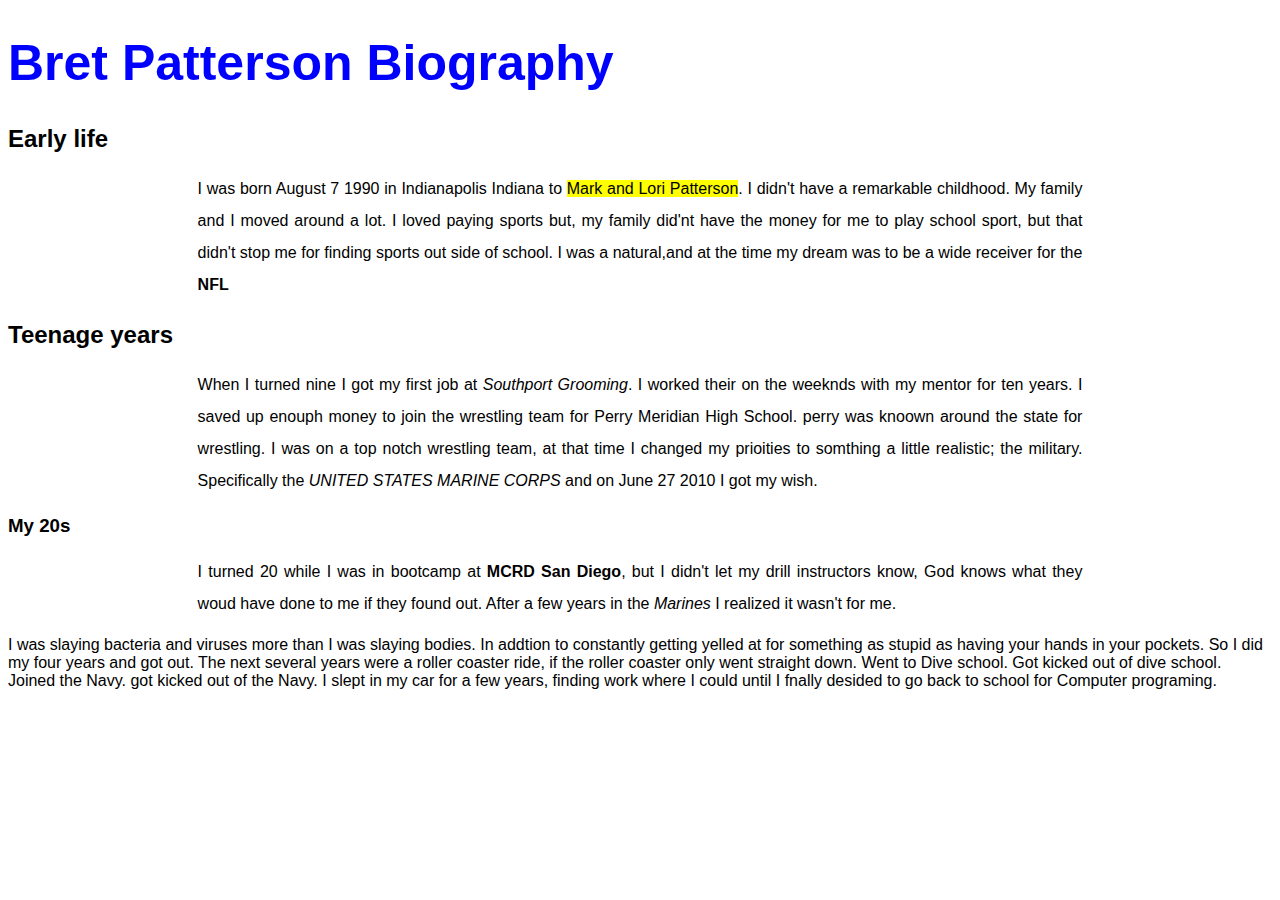
==== index2.html @ 33c545a9 "Add files via upload" ====
<!DOCTYPE html>
<html lang="en">
<head>
    <meta charset="UTF-8">
    <meta http-equiv="X-UA-Compatible" content="IE=edge">
    <meta name="viewport" content="width=device-width, initial-scale=1.0">
    <title>brets biography</title>
   <link rel="stylesheet" href="mystyle2.css">
</head>
    
<body>
    <h1>Bret Patterson Biography</h1>

<h2>Early life</h2>
<P>I was born August 7 1990 in Indianapolis Indiana to <mark>Mark and Lori Patterson</mark>. I didn't have a remarkable childhood. My family and I moved around a lot. I loved paying sports but, my family did'nt have the money for me to play school sport, but that didn't stop me for finding sports out side of school. I was a natural,and at the time my dream was to be a wide receiver for the <b>NFL</b></P>

<h2>Teenage years</h2>
<p>When I turned nine I got my first job at <i>Southport Grooming</i>. I worked their on the weeknds with my mentor for ten years. I saved up enouph money to join the wrestling team for Perry Meridian High School. perry was knoown around the state for wrestling. I was on a top notch wrestling team, at that time I changed my prioities to somthing a little realistic; the military. Specifically the  <i>UNITED STATES MARINE CORPS</i> and on June 27 2010 I got my wish.</p>

<h3>My 20s</h3>
<p>I turned 20 while I was in bootcamp at <b>MCRD San Diego</b>, but I didn't let my drill instructors know, God knows what they woud have done to me if they found out. After a few years in the <i>Marines</i> I realized it wasn't for me.</p> I was slaying bacteria and viruses more than I was slaying bodies. In addtion to constantly getting yelled at for something as stupid as having your hands in your pockets. So I did my four years and got out. The next several years were a roller coaster ride, if the roller coaster only went straight down. Went to Dive school. Got kicked out of dive school. Joined the Navy. got kicked out of the Navy. I slept in my car for a few years, finding work where I could until I fnally desided to go back to school for Computer programing.</p>

</body>
</html>
---- mystyle2.css ----
/*external css*/
body{
    font-family:arial;
    }
    h1{
    color: blue;
    font-size: 50px;
    font-family: arial,helvetica,sans-serif;
}
p{
    font-family: Arial, Helvetica, sans-serif;
    line-height: 2;
    width:70%;
    text-align: justify;
    margin-left: auto;
    margin-right: auto;
    }
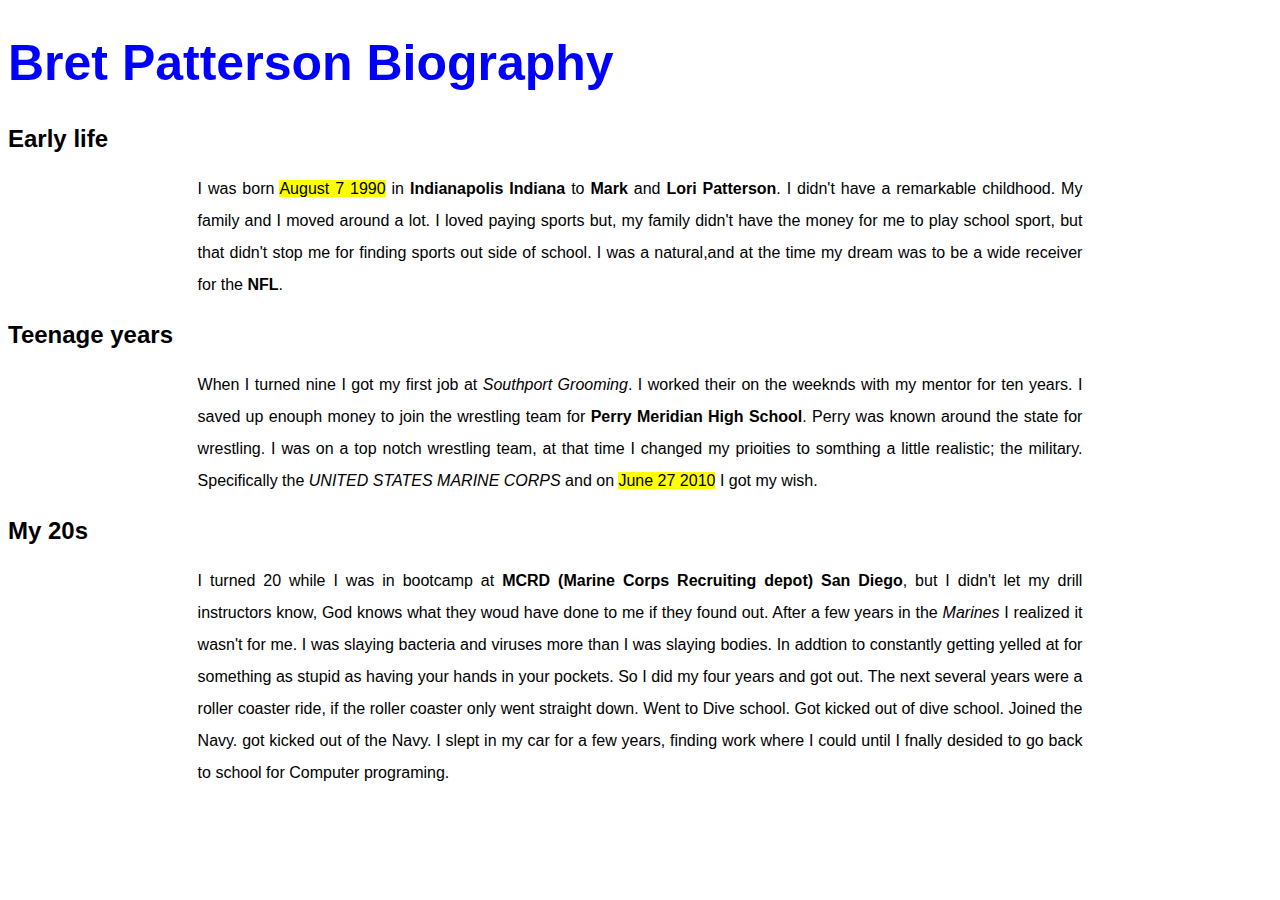
==== commit d0fc75f9: "Update index2.html" ====
--- a/index2.html
+++ b/index2.html
@@ -12,13 +12,14 @@
     <h1>Bret Patterson Biography</h1>
 
 <h2>Early life</h2>
-<P>I was born August 7 1990 in Indianapolis Indiana to <mark>Mark and Lori Patterson</mark>. I didn't have a remarkable childhood. My family and I moved around a lot. I loved paying sports but, my family did'nt have the money for me to play school sport, but that didn't stop me for finding sports out side of school. I was a natural,and at the time my dream was to be a wide receiver for the <b>NFL</b></P>
+<p>I was born <mark>August 7 1990</mark> in <b style="color:black ;">Indianapolis Indiana</b> to <b style="color:black;">Mark</b> and <b style="color: black ;">Lori Patterson</b>. I didn't have a remarkable childhood. My family and I moved around a lot. I loved paying sports but, my family didn't have the money for me to play school sport, but that didn't stop me for finding sports out side of school. I was a natural,and at the time my dream was to be a wide receiver for the <b style="color:black ;">NFL</b>.</P>
+
 
 <h2>Teenage years</h2>
-<p>When I turned nine I got my first job at <i>Southport Grooming</i>. I worked their on the weeknds with my mentor for ten years. I saved up enouph money to join the wrestling team for Perry Meridian High School. perry was knoown around the state for wrestling. I was on a top notch wrestling team, at that time I changed my prioities to somthing a little realistic; the military. Specifically the  <i>UNITED STATES MARINE CORPS</i> and on June 27 2010 I got my wish.</p>
+<p>When I turned nine I got my first job at <i style="color:black ;">Southport Grooming</i>. I worked their on the weeknds with my mentor for ten years. I saved up enouph money to join the wrestling team for <b style="color: black">Perry Meridian High School</b>. Perry was known around the state for wrestling. I was on a top notch wrestling team, at that time I changed my prioities to somthing a little realistic; the military. Specifically the  <i style="color:black ;" text-decoration: underline;>UNITED STATES MARINE CORPS</i> and on <mark>June 27 2010</mark> I got my wish.</p>
 
-<h3>My 20s</h3>
-<p>I turned 20 while I was in bootcamp at <b>MCRD San Diego</b>, but I didn't let my drill instructors know, God knows what they woud have done to me if they found out. After a few years in the <i>Marines</i> I realized it wasn't for me.</p> I was slaying bacteria and viruses more than I was slaying bodies. In addtion to constantly getting yelled at for something as stupid as having your hands in your pockets. So I did my four years and got out. The next several years were a roller coaster ride, if the roller coaster only went straight down. Went to Dive school. Got kicked out of dive school. Joined the Navy. got kicked out of the Navy. I slept in my car for a few years, finding work where I could until I fnally desided to go back to school for Computer programing.</p>
+<h2>My 20s</h2>
+<p>I turned 20 while I was in bootcamp at <b style="color:black ;">MCRD (Marine Corps Recruiting depot) San Diego</b>, but I didn't let my drill instructors know, God knows what they woud have done to me if they found out. After a few years in the <i>Marines</i> I realized it wasn't for me. I was slaying bacteria and viruses more than I was slaying bodies. In addtion to constantly getting yelled at for something as stupid as having your hands in your pockets. So I did my four years and got out. The next several years were a roller coaster ride, if the roller coaster only went straight down. Went to Dive school. Got kicked out of dive school. Joined the Navy. got kicked out of the Navy. I slept in my car for a few years, finding work where I could until I fnally desided to go back to school for Computer programing.</p>
 
 </body>
 </html>
